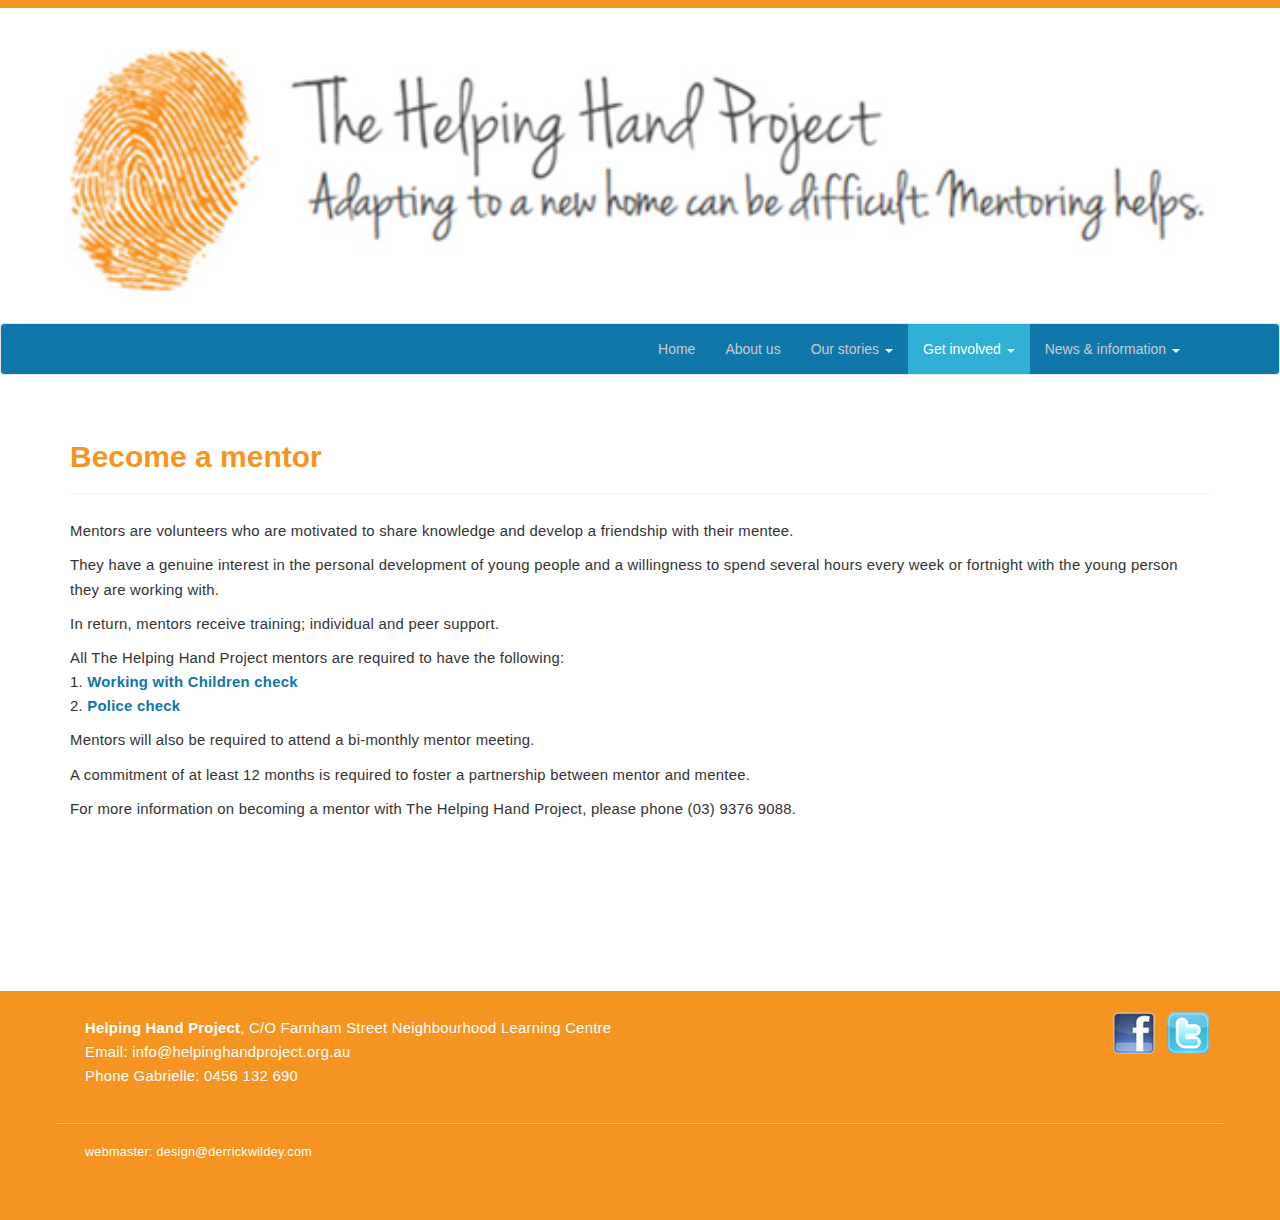
==== become_a_mentor.html @ d92e5442 "adding files" ====
<!DOCTYPE html>
<html>
	<head>
	</head>
		<title>Helping Hand Project</title>
		<meta name="viewport" content="width=device-width, initial-scale=1.0">
		<link href="css/bootstrap.min.css" rel="stylesheet">
		<link href="css/styles.css" rel="stylesheet">
		<link href="css/navigation.css" rel="stylesheet">

	<body>

		<!--JUMBOTRON-->
		<!--<div class="container">
			<div class="jumbotron">
				<img src="./images/site_header.jpg">
			</div> -->
		</div><!--END JUMBOTRON-->

		<!-- <div class="navbar navbar-static-top topline"></div> -->

		<div class="container">
			<img class="featuredImg" src="./images/site_header.jpg" width="100%">
		</div>

		<!--NAVIGATION BAR-->
		<nav class="navbar navbar-default">
			<div class="container">
			  <div class="container-fluid">
			    <!-- Brand and toggle get grouped for better mobile display -->
			    <div class="navbar-header">
			      <button type="button" class="navbar-toggle collapsed" data-toggle="collapse" data-target="#bs-example-navbar-collapse-1" aria-expanded="false">
			        <span class="sr-only">Toggle navigation</span>
			        <span class="icon-bar"></span>
			        <span class="icon-bar"></span>
			        <span class="icon-bar"></span>
			      </button>
			    </div>

			    <!-- Collect the nav links, forms, and other content for toggling -->
			    <div class="collapse navbar-collapse" id="bs-example-navbar-collapse-1">
			      <ul class="nav navbar-nav navbar-right">
			        <li><a href="index.html">Home <span class="sr-only">(current)</span></a></li>
			        <li><a href="about_us.html">About us</a></li>
			        <li class="dropdown">
			          <a href="#" class="dropdown-toggle" data-toggle="dropdown" role="button" aria-haspopup="true" aria-expanded="false">Our stories <span class="caret"></span></a>
			          <ul class="dropdown-menu">
			            <li><a href="johns_story.html">John's story</a></li>
			            <li><a href="garangs_story.html">Garang's story</a></li>
			            <li><a href="tonys_story.html">Tony's story</a></li>
			          </ul>
			        </li><!--END dropdown 'Our stories'-->
							<li class="active" class="dropdown">
			          <a href="#" class="dropdown-toggle" data-toggle="dropdown" role="button" aria-haspopup="true" aria-expanded="false">Get involved <span class="caret"></span></a>
			          <ul class="dropdown-menu">
			            <li><a href="become_a_mentor.html">Become a mentor</a></li>
			            <li><a href="refer_a_mentee.html">Refer a mentee</a></li>
			            <li><a href="make_a_donation.html">Make a donation</a></li>
			          </ul>
			        </li><!--END dropdown 'Get involved'-->
							<li class="dropdown">
			          <a href="#" class="dropdown-toggle" data-toggle="dropdown" role="button" aria-haspopup="true" aria-expanded="false">News & information <span class="caret"></span></a>
			          <ul class="dropdown-menu">
			            <li><a href="contact_us.html">Contact us</a></li>
			            <li><a href="news.html">News</a></li>
			            <li><a href="events.html">Events</a></li>
			          </ul>
			        </li><!--END dropdown 'News & information'-->
			      </ul>
			    </div><!-- /.navbar-collapse -->
			  </div><!-- /.container-fluid -->
			</div>
		</nav>
		<!--END NAVIGATION BAR-->

		<!--PAGE CONTENT-->
		<div class="container">
			<div class="row">
				<div class="panel-body">
					<div class="page-header panel-padding"><h2>Become a mentor</h2></div>
				</div>
			</div><!--row-->
		</div><!--container-->

		<div class="container">
			<div class="row">
				<div class="col-md-12">
					<p>Mentors are volunteers who are motivated to share knowledge and develop a friendship with their mentee.</p>

					<p>They have a genuine interest in the personal development of young people and a willingness to spend several hours every week or fortnight with the young person they are working with.</p>

					<p>In return, mentors receive training; individual and peer support.</p>

					<p>All The Helping Hand Project mentors are required to have the following:<br>
					1. <a href="http://www.workingwithchildren.vic.gov.au/home/about+the+check/" style="color:#1077ab; text-decoration: none;" target="_new"><b>Working with Children check</b></a><br>
					2. <a href="http://www.police.vic.gov.au/content.asp?Document_ID=274" style="color:#1077ab; text-decoration: none;" target="_new"><b>Police check</b></a></p>

					<p>Mentors will also be required to attend a bi-monthly mentor meeting.</p>

					<p>A commitment of at least 12 months is required to foster a partnership between mentor and mentee.</p>

					<p>For more information on becoming a mentor with The Helping Hand Project, please phone (03) 9376 9088.</p>
				</div><!--col-->
			</div><!--row-->
		</div><!--container-->


		<!--FOOTER-->
		<div class="footer-style">
			<div class="container">
				<div class="row">
					<div class="col-md-8">
						<p class="navbar-text pull-left"><b>Helping Hand Project</b>, C/O Farnham Street Neighbourhood Learning Centre<br>
							Email: <a href="mailto:info@helpinghandproject.org.au" style="color:#ffffff; text-decoration: none;">info@helpinghandproject.org.au</a><br>Phone Gabrielle: 0456 132 690</p>
					</div><!--col-->
					<div class="col-md-4">
						<a href="https://twitter.com/mentoringhelps" class="navbar-btn btn-social btn pull-right" target="_new"><img src="./images/footer_twtlink.png"></a>
						<a href="https://www.facebook.com/TheHelpingHandProjectMelbourne/" class="navbar-btn btn-social btn pull-right" target="_new"><img src="./images/footer_fblink.png"></a>
					</div><!--col-->
				</div><!--row-->
				<div class="row" style="margin-top:20px; border-top:1px solid #F7B76C;">
					<div class="col-md-12"><p class="navbar-text pull-left"><small>webmaster: <a href="mailto:design@derrickwildey.com" style="color:#ffffff; text-decoration: none;">design@derrickwildey.com</a></small></p></div>
				</div><!--row-->
			</div><!--container-->
		</div> <!--END FOOTER-->


		<script src="https://ajax.googleapis.com/ajax/libs/jquery/1.12.0/jquery.min.js"></script>
		<script src="js/bootstrap.js"></script>
	</body>
</html>
---- css/styles.css ----
body { margin-bottom:0px; border-top:8px solid #f69422; }

.featuredImg { margin-top:40px; margin-bottom:20px; }

.btn-social { padding:0px; margin:10px 0px 0px 10px; }

a.link { text-decoration: none; color:#1077ab; }
a.visited { text-decoration: none; color:#1077ab; }
a.hover { text-decoration: none; color:#1077ab; }
a.active { text-decoration: none; color:#1077ab; }

.mailto2 { text-decoration: none; font-family:arial; }
a.mailto2:link { text-decoration: none; color:#1077ab; }
a.mailto2:visited { text-decoration: none; color:#1077ab; }
a.mailto2:hover { text-decoration: none; color:#1077ab; }
a.mailto2:active { text-decoration: none; color:#1077ab; }

.row-padding { padding-top:20px; }
.row-padding2 { padding-top:60px; }

h2 { font-weight: bold; color:#f69422; margin-bottom:20px; }
h3 { font-weight: bold; color:#f69422; margin-bottom:20px; }
h4 { font-weight: bold; color:#f69422; margin-bottom:20px; }

.btn-padding { margin-bottom: 20px; }
.btn-hhand { background-color: #1077ab; color: #ffffff; }

.panel-padding { padding-top:10px; padding-bottom:0px; margin:0px 0px 10px 0px; }

.footer-style { background-color:#f69422; color:#ffffff; margin-top: 160px; padding-top:10px; padding-bottom: 40px; }

p { font-size: 1.0625em; line-height: 1.625em; letter-spacing: 0.25px; }

.navbar-brand { color:#ffffff; }
.active { background-color: #31b0d5; }

img { max-width:100%; height: auto; width: auto\9; /* ie8 */ }
---- css/navigation.css ----
/* navbar */
.navbar-default {
    background-color: #1077ab;
    border-color: #E7E7E7;
}
/* title */
.navbar-default .navbar-brand {
    color: #ffffff;
}
.navbar-default .navbar-brand:hover,
.navbar-default .navbar-brand:focus {
    color: #ffffff;
}
/* link */
.navbar-default .navbar-nav > li > a {
    color: #cccccc;
}
.navbar-default .navbar-nav > li > a:hover,
.navbar-default .navbar-nav > li > a:focus {
    color: #cccccc;
}
.navbar-default .navbar-nav > .active > a,
.navbar-default .navbar-nav > .active > a:hover,
.navbar-default .navbar-nav > .active > a:focus {
    color: #ffffff;
    background-color: #31b0d5;
}
.navbar-default .navbar-nav > .open > a,
.navbar-default .navbar-nav > .open > a:hover,
.navbar-default .navbar-nav > .open > a:focus {
    color: #ffffff;
    background-color: #5bc0de;
}
/* caret */
.navbar-default .navbar-nav > .dropdown > a .caret {
    border-top-color: #ffffff;
    border-bottom-color: #ffffff;
}
.navbar-default .navbar-nav > .dropdown > a:hover .caret,
.navbar-default .navbar-nav > .dropdown > a:focus .caret {
    border-top-color: #ffffff;
    border-bottom-color: #ffffff;
}
.navbar-default .navbar-nav > .open > a .caret,
.navbar-default .navbar-nav > .open > a:hover .caret,
.navbar-default .navbar-nav > .open > a:focus .caret {
    border-top-color: #ffffff;
    border-bottom-color: #ffffff;
}
/* mobile version */
.navbar-default .navbar-toggle {
    border-color: #DDD;
}
.navbar-default .navbar-toggle:hover,
.navbar-default .navbar-toggle:focus {
    background-color: #31b0d5;
}
.navbar-default .navbar-toggle .icon-bar {
    background-color: #ffffff;
}
@media (max-width: 767px) {
    .navbar-default .navbar-nav .open .dropdown-menu > li > a {
        color: #ffffff;
    }
    .navbar-default .navbar-nav .open .dropdown-menu > li > a:hover,
    .navbar-default .navbar-nav .open .dropdown-menu > li > a:focus {
        color: #ffffff;
    }
}




.dropup,
.dropdown {
  position: relative;
}
.dropdown-toggle:focus {
  outline: 0;
}
.dropdown-menu {
  position: absolute;
  top: 100%;
  left: 0;
  z-index: 1000;
  display: none;
  float: left;
  min-width: 160px;
  padding: 5px 0;
  margin: 2px 0 0;
  list-style: none;
  font-size: 14px;
  text-align: left;
  background-color: #f2f2f2;
  border: 1px solid #cccccc;
  border: 1px solid rgba(0, 0, 0, 0.15);
  border-radius: 4px;
  -webkit-box-shadow: 0 6px 12px rgba(0, 0, 0, 0.175);
  box-shadow: 0 6px 12px rgba(0, 0, 0, 0.175);
  -webkit-background-clip: padding-box;
          background-clip: padding-box;
}
.dropdown-menu.pull-right {
  right: 0;
  left: auto;
}
.dropdown-menu .divider {
  height: 1px;
  margin: 9px 0;
  overflow: hidden;
  background-color: #e5e5e5;
}
.dropdown-menu > li > a {
  display: block;
  padding: 3px 20px;
  clear: both;
  font-weight: normal;
  line-height: 1.42857143;
  color: #333333;
  white-space: nowrap;
}
.dropdown-menu > li > a:hover,
.dropdown-menu > li > a:focus {
  text-decoration: none;
  color: #ffffff;
  background-color: #31b0d5;
}
.dropdown-menu > .active > a,
.dropdown-menu > .active > a:hover,
.dropdown-menu > .active > a:focus {
  color: #ffffff;
  text-decoration: none;
  outline: 0;
  background-color: #337ab7;
}
.dropdown-menu > .disabled > a,
.dropdown-menu > .disabled > a:hover,
.dropdown-menu > .disabled > a:focus {
  color: #777777;
}
.dropdown-menu > .disabled > a:hover,
.dropdown-menu > .disabled > a:focus {
  text-decoration: none;
  background-color: transparent;
  background-image: none;
  filter: progid:DXImageTransform.Microsoft.gradient(enabled = false);
  cursor: not-allowed;
}
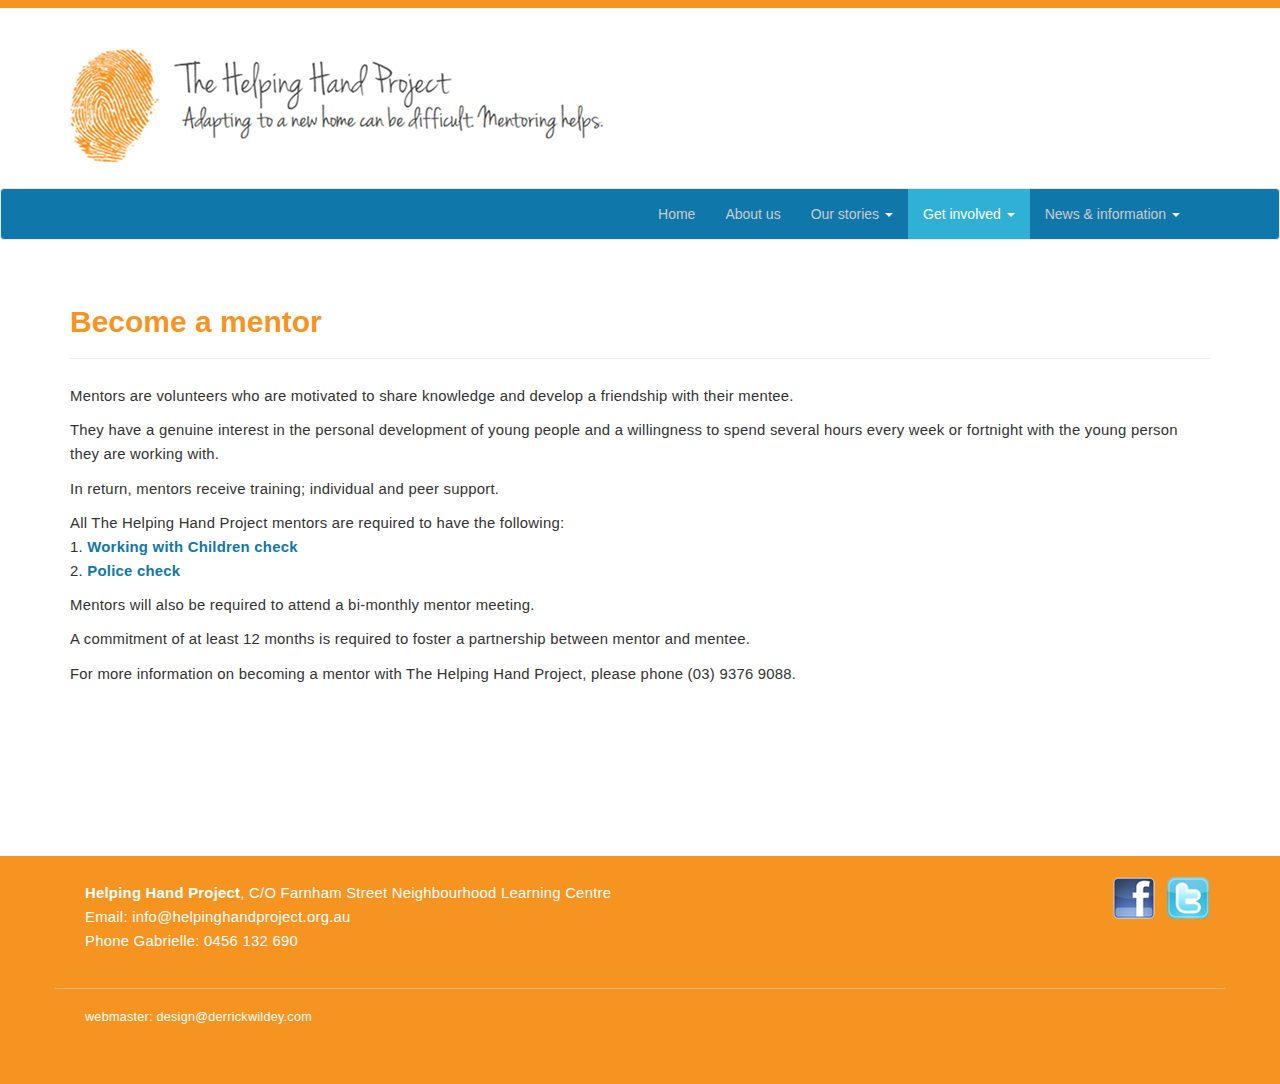
==== commit e1a36230: "further updates" ====
--- a/become_a_mentor.html
+++ b/become_a_mentor.html
@@ -20,7 +20,7 @@
 		<!-- <div class="navbar navbar-static-top topline"></div> -->
 
 		<div class="container">
-			<img class="featuredImg" src="./images/site_header.jpg" width="100%">
+			<img class="featuredImg" src="./images/site_header.jpg">
 		</div>
 
 		<!--NAVIGATION BAR-->
